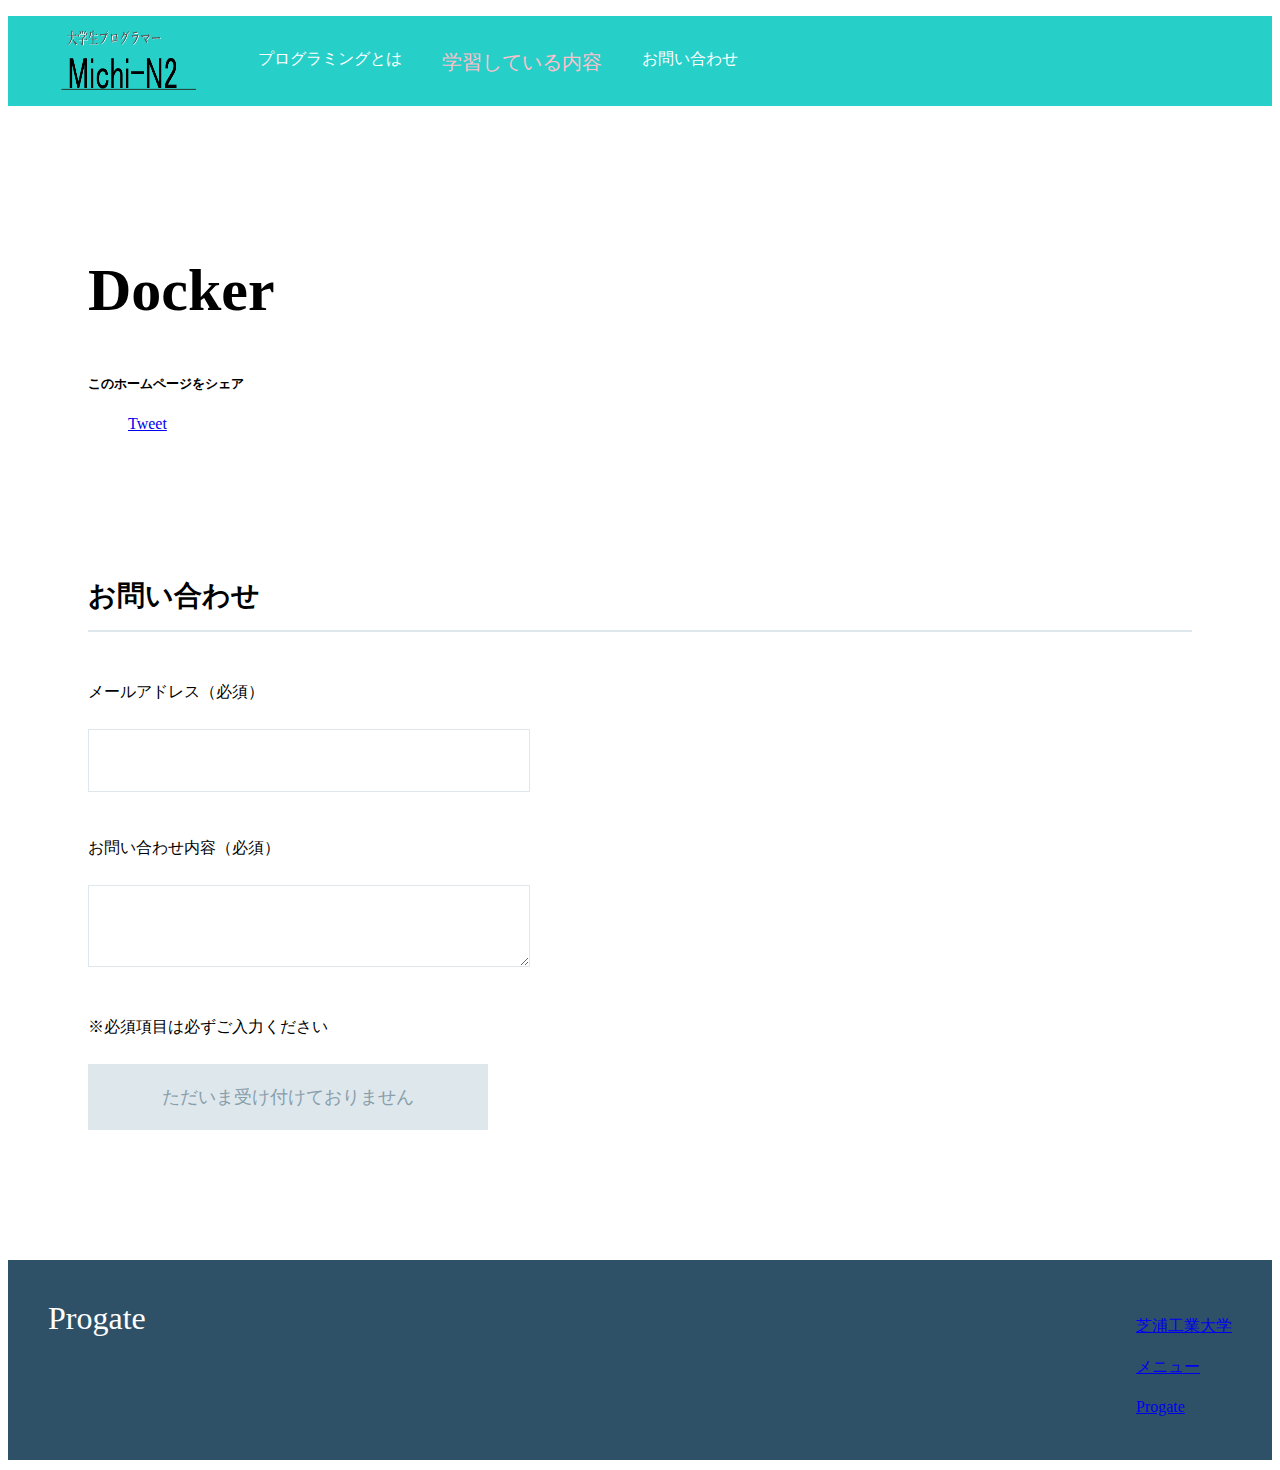
==== page/docker.html @ c2156e90 "Add files via upload" ====
<!DOCTYPE html>
<html>
  <head>
    <meta charset="utf-8">
    <title>N2のメニュー</title>
    <link rel="stylesheet" href="menu.css">
  </head>
  <body>
    <div class="header">
      <div class="header-logo"><a href="https://michi-n2.github.io/"><img src="picture\ロゴ.png" width="150px" height="80px"></a></div>
      <div class="header-list">
        <ul>
          <li>プログラミングとは</li>
          <li class="this-page">学習している内容</li>
          <li>お問い合わせ</li>
        </ul>
      </div>
    </div>

    <div class="main">
      <div class="copy-container">
        <h2>Docker</h2>
      </div>
      
      <div class="social-share">
        <h5 class="social-share-title">
        このホームページをシェア
        </h5>
        <ul class="list-social-share">
          <li>
            <a href="https://twitter.com/share?ref_src=twsrc%5Etfw" data-text="【初心者が作成するホームページ】みんなもみてみない？" class="twitter-share-button" data-show-count="false">Tweet</a>
            <script async src="https://platform.twitter.com/widgets.js" charset="utf-8"></script>
          </li>
        </ul>
      </div>
      <div class="contact-form">
        <h3 class="section-title">お問い合わせ</h3>
        <p>メールアドレス（必須）</p>
        <!-- <input>要素を追加してください -->
        <input>
        
        <p>お問い合わせ内容（必須）</p>
        <!-- <textarea>要素を追加してください -->
        <textarea>
          
        </textarea>
        
        <p>※必須項目は必ずご入力ください</p>
        <!-- <input>要素を追加してください -->
        <input class="contact-submit" type="submit" value="ただいま受け付けておりません">
        
      </div>
    </div>

    <div class="footer">
      <div class="footer-logo">Progate</div>
      <div class="footer-list">
        <ul>
          <li><a href="https://www.shibaura-it.ac.jp/">芝浦工業大学</a></li>
          <li><a href="https://michi-n2.github.io/">メニュー</a></li>
          <li><a href="https://prog-8.com/">Progate</a></li>
        </ul>
        </ul>
      </div>
    </div>
  </body>
</html>
---- page/menu.css ----
body {
    font-family: "Avenir Next";
  }
  
  li {
    list-style: none;
  }
  
  .header {
    background-color: #26d0c9;
    color: #fff;
    height: 90px;
  }
  
  .header-logo {
    float: left;
    font-size: 36px;
    padding: 0px 40px;
  }
  
  .header-list li {
    float: left;
    padding: 33px 20px;
  }
  .this-page{
    font-size:20px;
    color:pink;
  }
  .main {
    padding: 100px 80px;
  }
  
  .copy-container h1 {
    font-size: 140px;
  }
  
  .copy-container h2 {
    font-size: 60px;
  }
  
  .copy-container span {
    color: #ff4a4a;
  }
  
  .contents {
    height: 500px;
    margin-top: 100px;
  }
  
  .section-title {
    border-bottom: 2px solid #dee7ec;
    font-size: 28px;
    padding-bottom: 15px;
    margin-bottom: 50px;
  }
  
  .contents-item {
    float: left;
    margin-right: 40px;
  }
  
  .contents-item p {
    font-size: 24px;
    margin-top: 30px;
  }
  
  .contact-form {
    padding-top: 100px;
  }
  
  /* inputとtextareaのCSSを指定してください */
  input{
    width: 400px;
    margin-top: 10px;
    margin-bottom: 30px;
    padding :20px;
    font-size: 18px;
    
    border:1px solid #dee7ec;
  }
  textarea{
    width: 400px;
    margin-top: 10px;
    margin-bottom: 30px;
    padding: 20px;
    font-size: 18px;
    border:1px solid #dee7ec;
  }
  
  /* contact-submitのCSSを指定してください */
  .contact-submit{
    background-color:#dee7ec;
    color:#889eab;
  }
  
  .footer {
    background-color: #2f5167;
    color: #fff;
    height: 120px;
    padding: 40px;
  }
  
  .footer-logo {
    float: left;
    font-size: 32px;
  }
  
  .footer-list {
    float: right;
  }
  
  .footer-list li {
    padding-bottom: 20px;
  }
  .footer-list a:visited {
    color:silver;
  }
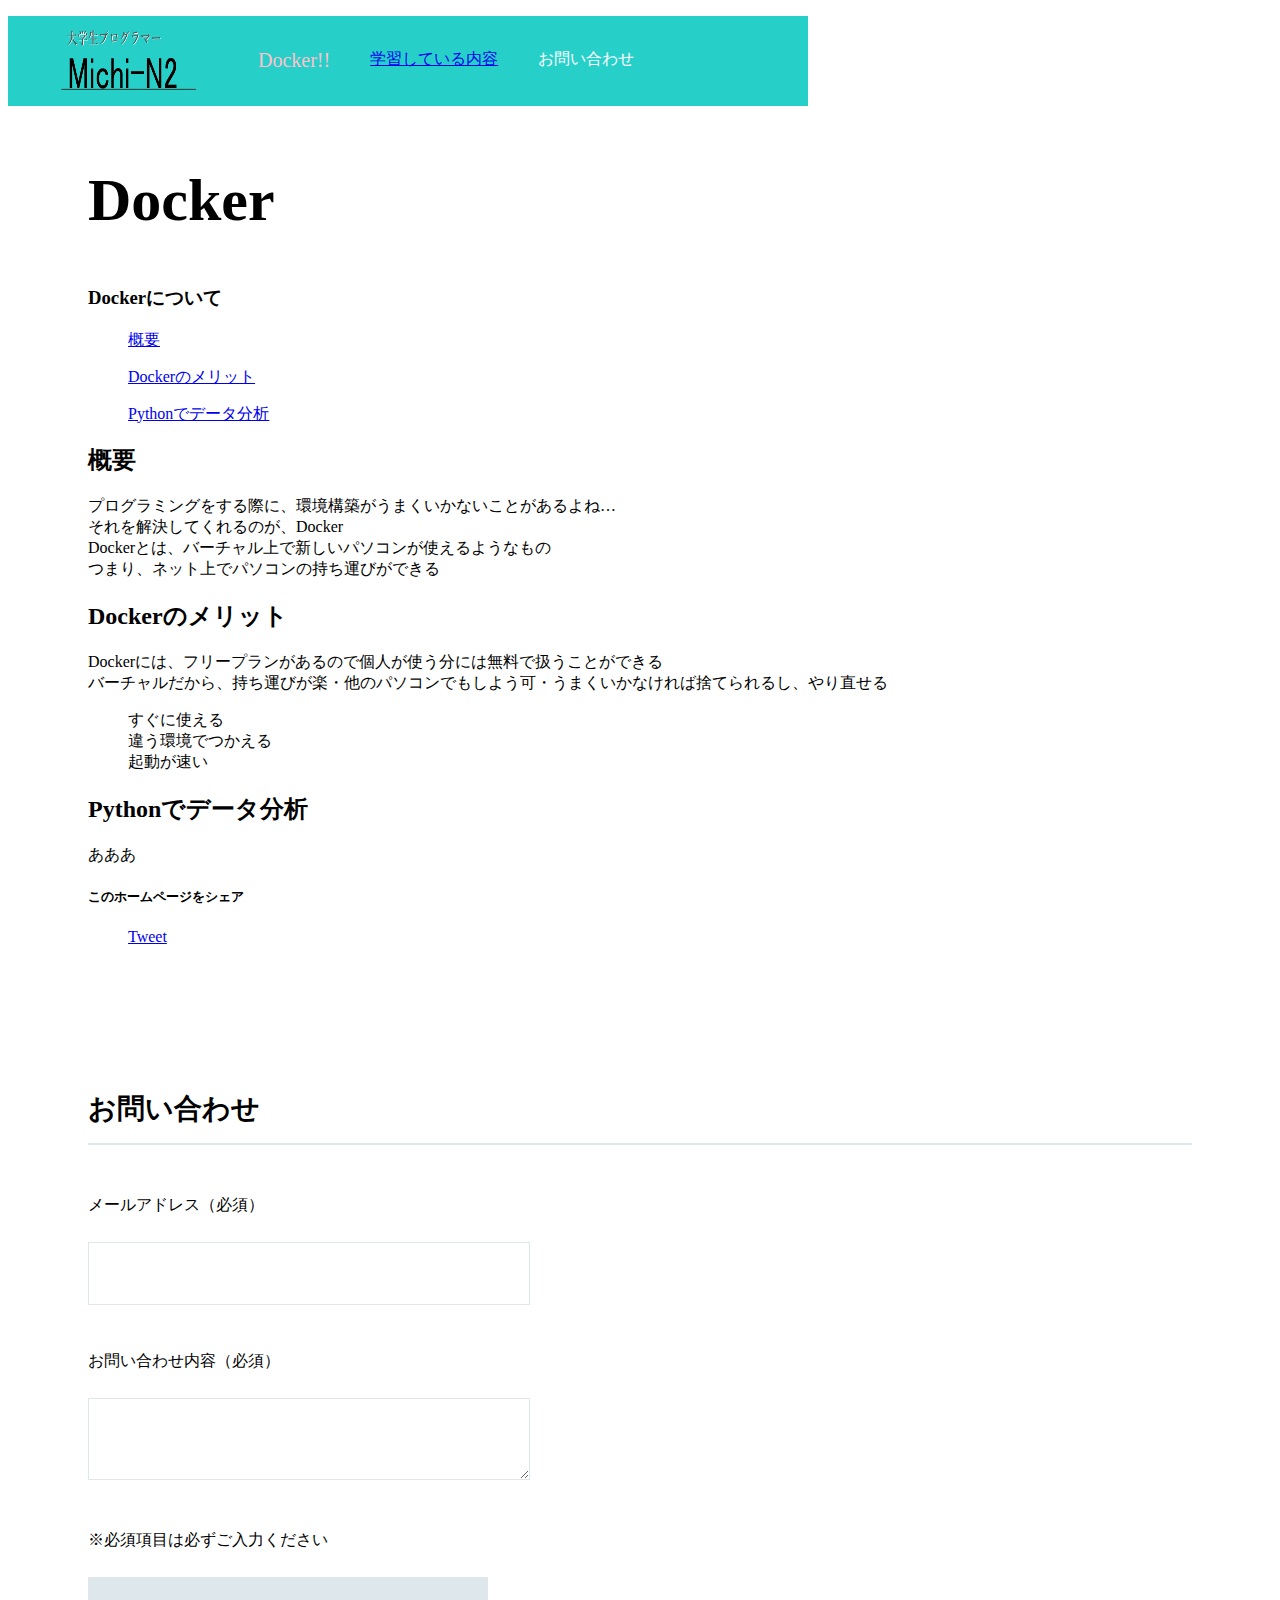
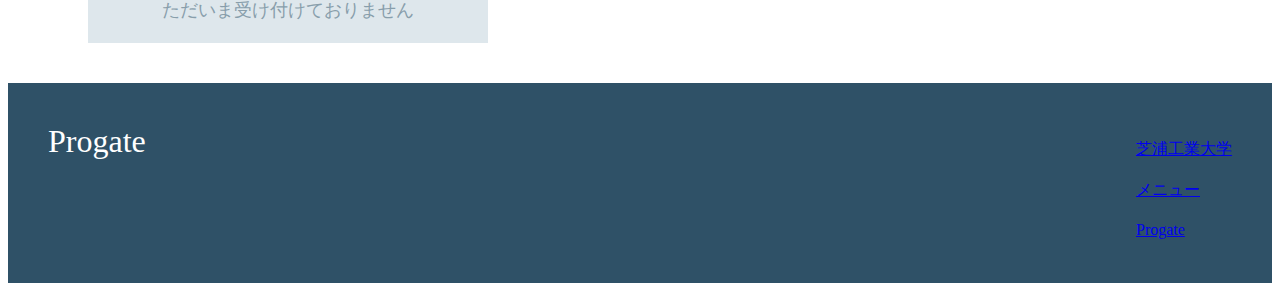
==== commit 117a91ce: "Add files via upload" ====
--- a/page/docker.html
+++ b/page/docker.html
@@ -10,8 +10,8 @@
       <div class="header-logo"><a href="https://michi-n2.github.io/"><img src="picture\ロゴ.png" width="150px" height="80px"></a></div>
       <div class="header-list">
         <ul>
-          <li>プログラミングとは</li>
-          <li class="this-page">学習している内容</li>
+          <li class="this-page">Docker!!</li>
+          <li><a href="page/menu.html">学習している内容</a></li>
           <li>お問い合わせ</li>
         </ul>
       </div>
@@ -21,35 +21,75 @@
       <div class="copy-container">
         <h2>Docker</h2>
       </div>
+      <div class="contents">
+        <h3>Dockerについて</h3>
+        <div id="toc" class="toc" role="navigation" aria-labelledby="mw-toc-heading">
+            <ul>
+                <li class="toclevel-1 tocsection-1">
+                    <a href="#概要"><p>概要</p></a>
+                </li>
+                <li class="toclevel-1 tocsection-2">
+                    <a href="#dockerのメリット"><p>Dockerのメリット</p></a>
+                </li>
+                <li class="toclevel-1 tocsection-3">
+                    <a href="#Pythonでデータ分析"><p>Pythonでデータ分析</p></a>
+                </li>
+            </ul>
+        </div>
+
+        <h2>
+            <span class="mw-headline" id="概要">概要</span>
+        </h2>
+        <p>プログラミングをする際に、環境構築がうまくいかないことがあるよね…<br>
+        それを解決してくれるのが、Docker<br>
+        Dockerとは、バーチャル上で新しいパソコンが使えるようなもの<br>
+        つまり、ネット上でパソコンの持ち運びができる<br>
+        </p>
+        <h2>
+            <span class="mw-headline" id="dockerのメリット">Dockerのメリット</span>
+        </h2>
+        <p>Dockerには、フリープランがあるので個人が使う分には無料で扱うことができる<br>
+        バーチャルだから、持ち運びが楽・他のパソコンでもしよう可・うまくいかなければ捨てられるし、やり直せる<br>
+        </p>
+        <ul>
+          <li>すぐに使える</li>
+          <li>違う環境でつかえる</li>
+          <li>起動が速い</li>
+        </ul>          
+        <h2>
+            <span class="mw-headline" id="Pythonでデータ分析">Pythonでデータ分析</span>
+        </h2>
+        <p>あああ</p>
+        <div class="social-share">
+          <h5 class="social-share-title">このホームページをシェア</h5>
+          <ul class="list-social-share">
+            <li>
+              <a href="https://twitter.com/share?ref_src=twsrc%5Etfw" data-text="【初心者が作成するホームページ】みんなもみてみない？" class="twitter-share-button" data-show-count="false">Tweet</a>
+              <script async src="https://platform.twitter.com/widgets.js" charset="utf-8"></script>
+            </li>
+          </ul>
+        </div>
       
-      <div class="social-share">
-        <h5 class="social-share-title">
-        このホームページをシェア
-        </h5>
-        <ul class="list-social-share">
-          <li>
-            <a href="https://twitter.com/share?ref_src=twsrc%5Etfw" data-text="【初心者が作成するホームページ】みんなもみてみない？" class="twitter-share-button" data-show-count="false">Tweet</a>
-            <script async src="https://platform.twitter.com/widgets.js" charset="utf-8"></script>
-          </li>
-        </ul>
+        <div class="contact-form">
+          <h3 class="section-title">お問い合わせ</h3>
+          <p>メールアドレス（必須）</p>
+          <input>
+          
+          <p>お問い合わせ内容（必須）</p>
+          <textarea>
+            
+          </textarea>
+          
+          <p>※必須項目は必ずご入力ください</p>
+          <input class="contact-submit" type="submit" value="ただいま受け付けておりません">
+          
+        </div>
+
       </div>
-      <div class="contact-form">
-        <h3 class="section-title">お問い合わせ</h3>
-        <p>メールアドレス（必須）</p>
-        <!-- <input>要素を追加してください -->
-        <input>
+
         
-        <p>お問い合わせ内容（必須）</p>
-        <!-- <textarea>要素を追加してください -->
-        <textarea>
-          
-        </textarea>
-        
-        <p>※必須項目は必ずご入力ください</p>
-        <!-- <input>要素を追加してください -->
-        <input class="contact-submit" type="submit" value="ただいま受け付けておりません">
-        
-      </div>
+
+      
     </div>
 
     <div class="footer">
@@ -64,4 +104,6 @@
       </div>
     </div>
   </body>
+
+  
 </html>--- a/page/menu.css
+++ b/page/menu.css
@@ -10,6 +10,7 @@
     background-color: #26d0c9;
     color: #fff;
     height: 90px;
+    width: 800px;
   }
   
   .header-logo {
@@ -27,12 +28,9 @@
     color:pink;
   }
   .main {
-    padding: 100px 80px;
+    padding: 10px 80px;
   }
-  
-  .copy-container h1 {
-    font-size: 140px;
-  }
+
   
   .copy-container h2 {
     font-size: 60px;
@@ -43,8 +41,8 @@
   }
   
   .contents {
-    height: 500px;
-    margin-top: 100px;
+    
+    margin-top: 50px;
   }
   
   .section-title {
@@ -59,7 +57,7 @@
     margin-right: 40px;
   }
   
-  .contents-item p {
+  .contents-item p{
     font-size: 24px;
     margin-top: 30px;
   }
@@ -87,31 +85,31 @@
     border:1px solid #dee7ec;
   }
   
-  /* contact-submitのCSSを指定してください */
   .contact-submit{
     background-color:#dee7ec;
     color:#889eab;
   }
   
-  .footer {
+  .footer{
     background-color: #2f5167;
     color: #fff;
     height: 120px;
     padding: 40px;
   }
   
-  .footer-logo {
+  .footer-logo{
     float: left;
     font-size: 32px;
   }
   
-  .footer-list {
+  .footer-list{
     float: right;
   }
   
-  .footer-list li {
+  .footer-list li{
     padding-bottom: 20px;
   }
-  .footer-list a:visited {
+  
+  .footer-list a:visited{
     color:silver;
   }